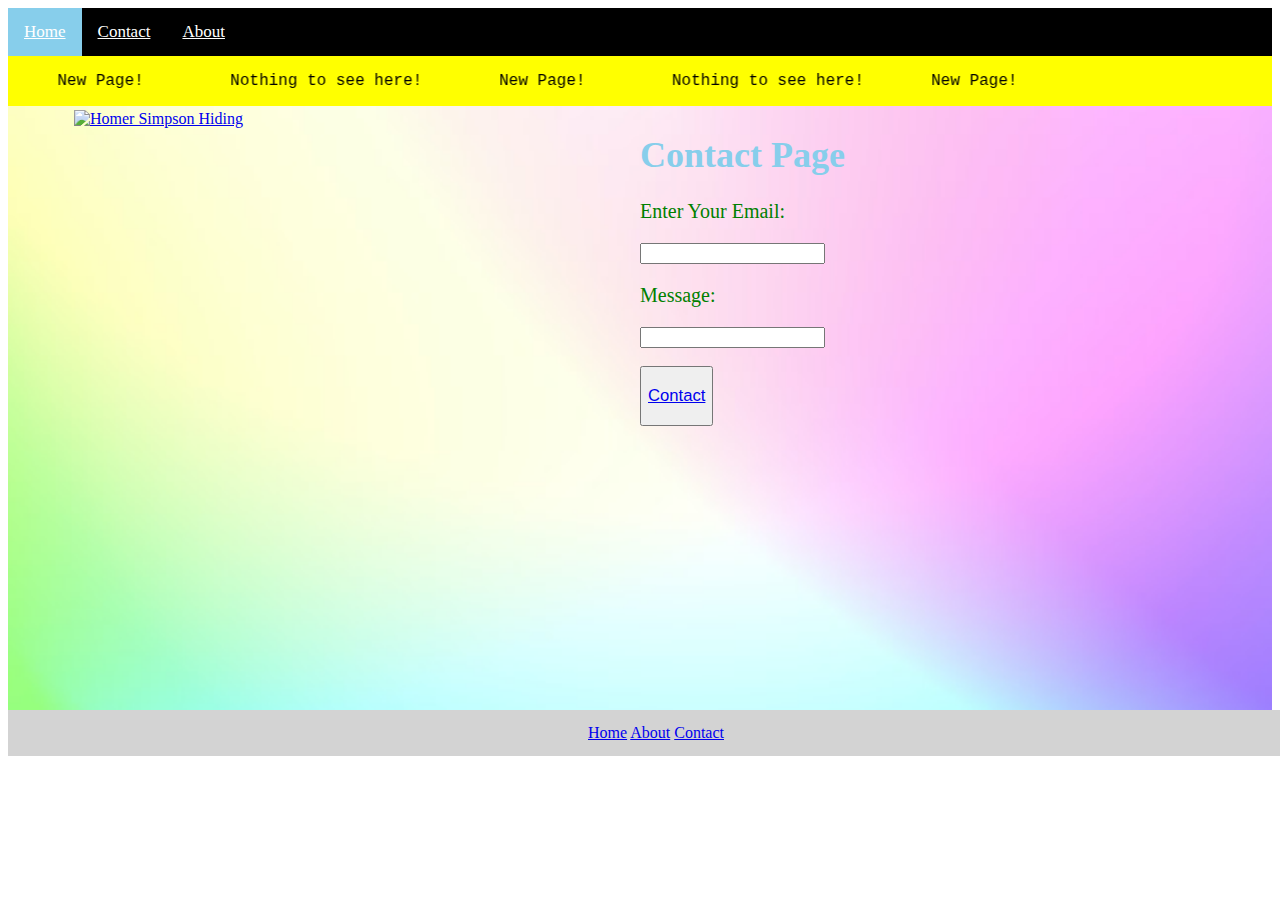
==== contact.html @ 3e4fbb69 "Add files via upload" ====
<!DOCTYPE html>
<html>
<meta charset="UTF-8">
<meta name="viewport" content="width=device-width, initial-scale=1">


<head>
  <title>Something to see</title>
  <link rel="stylesheet" href="fancier.css">
</head>

<body>

  <div class="bg">

     <div class="nav">
    <a class="active" href="somethingtosee.html">Home</a>
    <a href="contact.html">Contact</a>
    <a href="#about">About</a>
    </div>

    <marquee behavior = "alternate" bgcolor = "yellow" direction = "right" >
    <pre class="tab">New Page!         Nothing to see here!        New Page!         Nothing to see here!       New Page!          </pre>
    </marquee>




    <div class="row">

    <div class="column">
      <a href="https://twitter.com/TheSimpsons/status/1435369798863630339" target="_blank">
      <img src="https://imgur.com/24VNsm0.gif" alt="Homer Simpson Hiding" class="center"  width="500" height="600">
      </a>
    </div>
    <div class="column" class="center" >
    <h1 class = "headingcenter" style="text-align:left">Contact Page</h1>
    <p>Enter Your Email:</p>
      <form>
        <input type="email" id="email" name="email">
      </form>
    <p>Message:</p>
      <form>
        <input type="email">
      </form>
    <br>
    <button>
      <p style="text-align:center"><a href="mailto:mkc@bennington.edu">Contact</a></p>
    </button>
        <br>
    <br>
    <br>
    <br>

    </div>

    </div> 

        


    
  </div>



<footer>
      <a href="somethingtosee.html">Home</a>
      <a href="#">About</a>
      <a href="contact.html">Contact</a>
</footer>


</body>
</html>
---- fancier.css ----
html {font: 16px 'Roboto Condensed';}
h1 {font-size: 2.25em;}
h2 {font-size: 2em;}
h3 {font-size: 1.75em;}
h4 {font-size: 1.5em;}
p {font-size: 1.25em;
   color: green;}

.nav {
  background-color: black;
  overflow: hidden;
}

.nav a {
  float: left;
  font-size: 17px;
  color: white;
  padding: 14px 16px;
}

.nav a:hover {
  background-color: #ddd;
  color: black;
}

.nav a.active {
  background-color: skyblue;
  color: white;
}

.headingcenter {
  color: skyblue;
  font-weight: bold;
  text-align: center;
}

.center {
  display: block;
  margin-left: auto;
  margin-right: auto;
}

.bg {
  background-image: url("bg.jpg");
  left: 0;
  right: 0;
  top: 0;
  bottom: 0;
  background-size: cover;
}

.column {
  float: left;
  width: 50%;
}

.row:after {
  content: "";
  display: table;
  clear: both;
}


footer {
  float: left;
  width: 100%;
  text-align: center;
  background: lightGrey;
  justify-content: center;
  padding: 14px 16px;
}
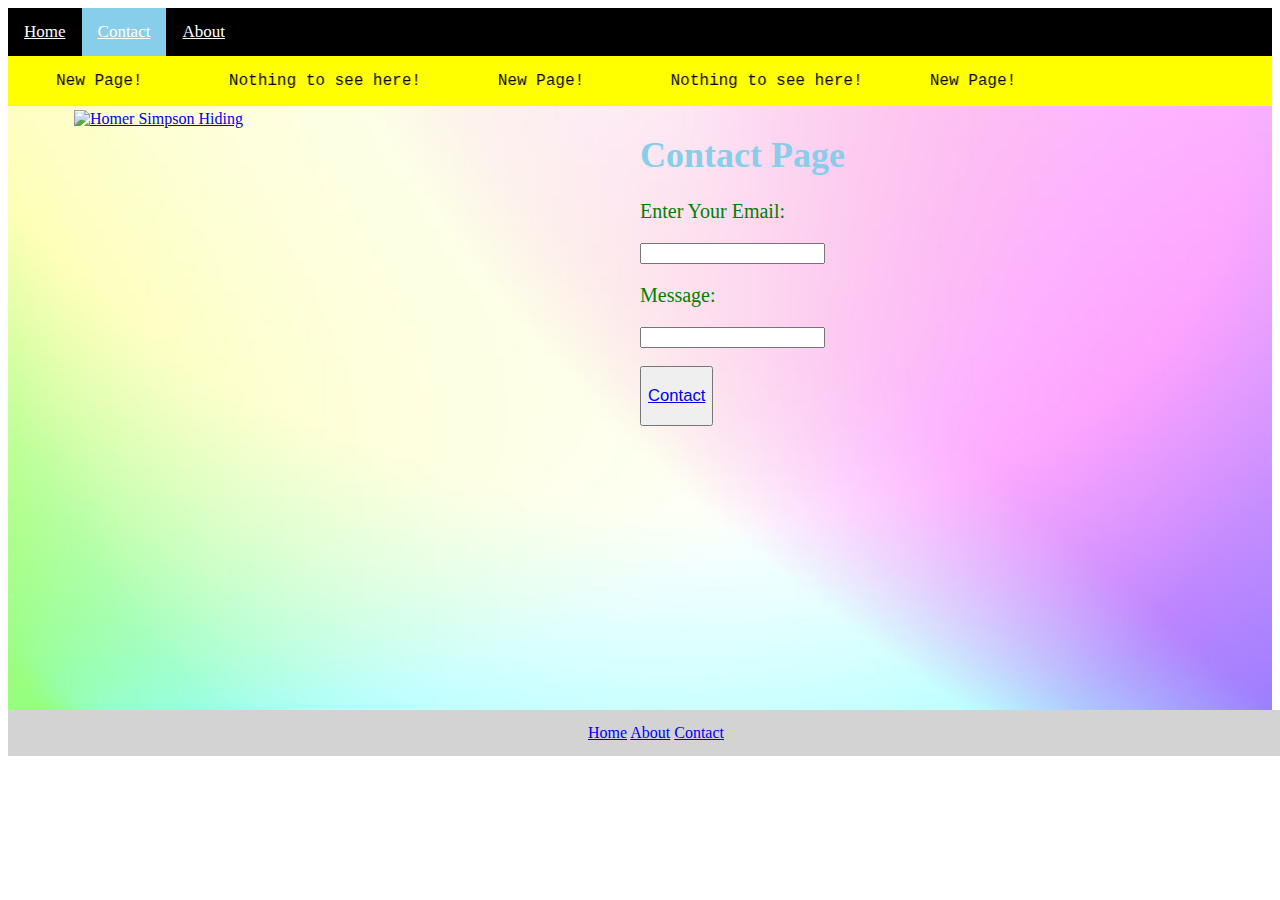
==== commit 22befc5a: "Update contact.html" ====
--- a/contact.html
+++ b/contact.html
@@ -14,8 +14,8 @@
   <div class="bg">
 
      <div class="nav">
-    <a class="active" href="somethingtosee.html">Home</a>
-    <a href="contact.html">Contact</a>
+    <a href="index.html">Home</a>
+    <a class="active" href="contact.html">Contact</a>
     <a href="#about">About</a>
     </div>
 
@@ -65,7 +65,7 @@
 
 
 <footer>
-      <a href="somethingtosee.html">Home</a>
+      <a href="index.html">Home</a>
       <a href="#">About</a>
       <a href="contact.html">Contact</a>
 </footer>
